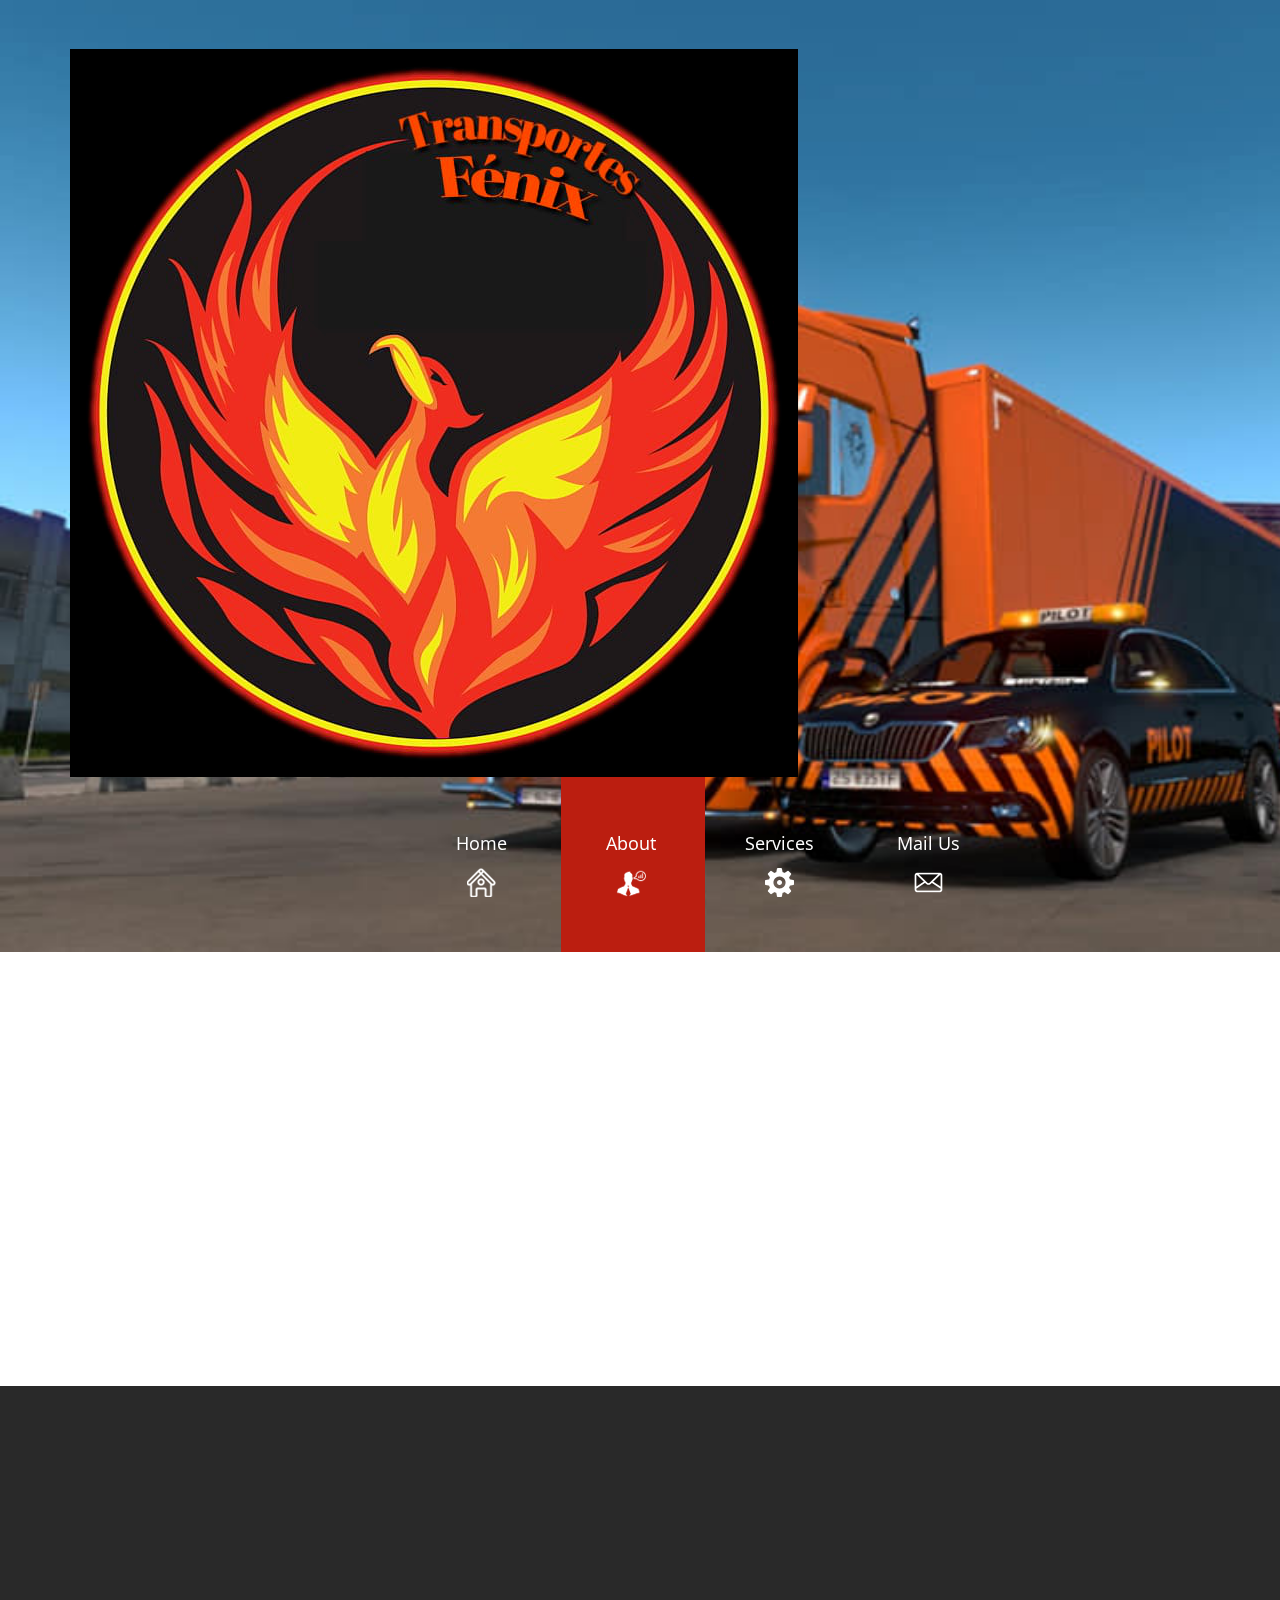
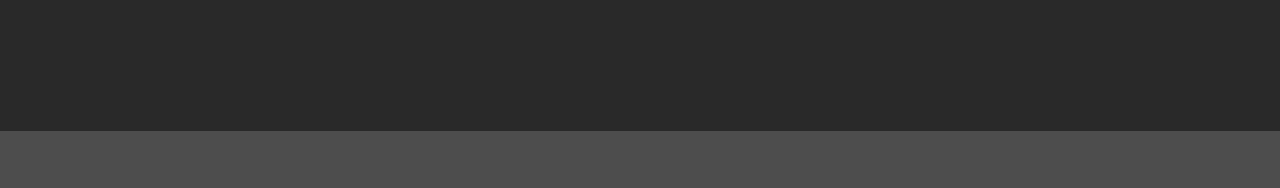
==== about.html @ 66823630 "Add files via upload" ====
<!--A Design by W3layouts
Author: W3layout
Author URL: http://w3layouts.com
License: Creative Commons Attribution 3.0 Unported
License URL: http://creativecommons.org/licenses/by/3.0/
-->
<!DOCTYPE html>
<html>
<head>
<title>Truck a Transport Category Flat Bootstarp responsive Website Template| About :: w3layouts</title>
<meta name="viewport" content="width=device-width, initial-scale=1">
<meta http-equiv="Content-Type" content="text/html; charset=utf-8" />
<meta name="keywords" content="Truck Responsive web template, Bootstrap Web Templates, Flat Web Templates, Andriod Compatible web template,Smartphone Compatible web template, free webdesigns for Nokia, Samsung, LG, SonyErricsson, Motorola web design" />
<script type="application/x-javascript"> addEventListener("load", function() { setTimeout(hideURLbar, 0); }, false); function hideURLbar(){ window.scrollTo(0,1); } </script>
<!-- bootstarp-css -->
<link href="css/bootstrap.css" rel="stylesheet" type="text/css" media="all" />
<!--// bootstarp-css -->
<!-- css -->
<link rel="stylesheet" href="css/style.css" type="text/css" media="all" />
<!--// css -->
<script src="js/jquery-1.11.1.min.js"></script>
<!--fonts-->
<link href='http://fonts.googleapis.com/css?family=Open+Sans:300italic,400italic,600italic,700italic,800italic,400,300,800,700,600' rel='stylesheet' type='text/css'>
<!--/fonts-->
<link href="css/animate.css" rel="stylesheet" type="text/css" media="all">
<script src="js/wow.min.js"></script>
<script>
	 new WOW().init();
</script>
<!--start-smoth-scrolling-->
		<script type="text/javascript" src="js/move-top.js"></script>
		<script type="text/javascript" src="js/easing.js"></script>
		<script type="text/javascript">
			jQuery(document).ready(function($) {
				$(".scroll").click(function(event){		
					event.preventDefault();
					$('html,body').animate({scrollTop:$(this.hash).offset().top},900);
				});
			});
		</script>
<!--start-smoth-scrolling-->

</head>
<body>
	<!-- banner -->
	<div id="home" class="banner a-banner">
		<!-- container -->
		<div class="container">
			<div class="header">
				<div class="head-logo">
					<a href="index.html"><img src="images/logo.png" alt="" /></a>
				</div>
				<div class="top-nav">
					<span class="menu"><img src="images/menu.png" alt=""></span>
					<ul class="nav1">
						<li class="hvr-sweep-to-bottom"><a href="index.html">Home<i><img src="images/nav-but1.png" alt=""/></i></a></li>
						<li class="hvr-sweep-to-bottom active"><a href="about.html">About<i><img src="images/nav-but2.png" alt=""/></i></a></li>
						<li class="hvr-sweep-to-bottom"><a href="services.html">Services<i><img src="images/nav-but3.png" alt=""/></i></a></li>
						<li class="hvr-sweep-to-bottom"><a href="mail.html">Mail Us<i><img src="images/nav-but5.png" alt=""/></i></a></li>
						<div class="clearfix"> </div>
					</ul>
					<!-- script-for-menu -->
							 <script>
							   $( "span.menu" ).click(function() {
								 $( "ul.nav1" ).slideToggle( 300, function() {
								 // Animation complete.
								  });
								 });
							</script>
						<!-- /script-for-menu -->
				</div>
				<div class="clearfix"> </div>
			</div>
		</div>
		<!-- //container -->
	</div>
	<!-- //banner -->
	<!-- about -->
	<div class="about-top">
		<!-- container -->
		<div class="container">
			<div class="about-info wow fadeInLeft animated" data-wow-delay="0.4s" style="visibility: visible; -webkit-animation-delay: 0.4s;">
				<h3>Te contamos un poco de nosotros</h3>
			</div>
			<div class="banner-bottom-grids a-banner-bottom-grids">
				<div class="col-md-5 banner-bottom-right wow fadeInRight animated animated" data-wow-delay="0.5s" style="visibility: visible; -webkit-animation-delay: 0.5s;">
					<img src="images/img1.jpg" alt="">
				</div>
				<div class="col-md-7 a-banner-bottom-text">
					<div class="jumbotron banner-bottom-left wow fadeInLeft animated animated" data-wow-delay="0.5s" style="visibility: visible; -webkit-animation-delay: 0.5s;">
					  <h3>Pequeña reseña de nuestra historia</h3>
						<p>Esta empresa se formo un poco en el contexto por ser una empresa libre, que su finalidad seria poder juntar a participantes
						   que participacen en rutas de tiempos libres , con el tiempo empezo a tomar forma como empresa y se formo una pequeña comunidad
							que participamos en ella , en nuestra comunidad no solos hacemos simulacion si no conversamos y compartimos nuestras historias 
							y tomamos gratos momentos dentro de nuestro canales de comunicaion para compartir todos juntos.
						</p>
					</div>
				</div>
				<div class="clearfix"> </div>
			</div>
		</div>
		<!-- //container -->
	</div>
	<!-- footer -->
	<div class="footer">
		<!-- container -->
		<div class="container">
			<div class="col-md-6 footer-left  wow fadeInLeft animated" data-wow-delay="0.4s" style="visibility: visible; -webkit-animation-delay: 0.4s;">
				<ul>
					<li><a href="index.html">Home</a></li>
					<li><a href="about.html">About</a></li>
					<li><a href="services.html">Services</a></li>
					<li><a href="mail.html">Mail Us</a></li>
				</ul>
				<form>
					<input type="text" placeholder="Email" required="">
					<input type="submit" value="Subscribe">
				</form>
			</div>
			<div class="col-md-3 footer-middle wow bounceIn animated" data-wow-delay="0.4s" style="visibility: visible; -webkit-animation-delay: 0.4s;">
				<h3>Address</h3>
				<div class="address">
					<p>756 gt globel Place,
						<span>CD-Road,M 07 435.</span>
					</p>
				</div>
				<div class="phone">
					<p>+1(100)2345-6789</p>
				</div>
			</div>
			<div class="col-md-3 footer-right  wow fadeInRight animated" data-wow-delay="0.4s" style="visibility: visible; -webkit-animation-delay: 0.4s;">
				<a href="#"><img src="images/logo.png" alt="" /></a>
				<p>Proin eget ipsum ultrices, aliquet velit eget, tempus tortor. Phasellus non velit sit amet diam faucibus molestie tincidunt efficitur nisi.</p>
			</div>
			<div class="clearfix"> </div>	
		</div>
		<!-- //container -->
	</div>
	<!-- //footer -->
	<div class="copyright">
		<!-- container -->
		<div class="container">
			<div class="copyright-left wow fadeInLeft animated" data-wow-delay="0.4s" style="visibility: visible; -webkit-animation-delay: 0.4s;">
				<p>© 2020 Diseñada por Julio Cesar.</p>
			</div>
			<div class="copyright-right wow fadeInRight animated" data-wow-delay="0.4s" style="visibility: visible; -webkit-animation-delay: 0.4s;">
				<ul>
					<li><a href="#" class="twitter"> </a></li>
					<li><a href="#" class="twitter facebook"> </a></li>
					<li><a href="#" class="twitter chrome"> </a></li>
					<li><a href="#" class="twitter pinterest"> </a></li>
					<li><a href="#" class="twitter linkedin"> </a></li>
					<li><a href="#" class="twitter dribbble"> </a></li>
				</ul>
			</div>
			<div class="clearfix"> </div>
			<script type="text/javascript">
									$(document).ready(function() {
										/*
										var defaults = {
								  			containerID: 'toTop', // fading element id
											containerHoverID: 'toTopHover', // fading element hover id
											scrollSpeed: 1200,
											easingType: 'linear' 
								 		};
										*/
										
										$().UItoTop({ easingType: 'easeOutQuart' });
										
									});
								</script>
		<a href="#home" id="toTop" class="scroll" style="display: block;"> <span id="toTopHover" style="opacity: 1;"> </span></a>

		</div>
		<!-- //container -->
	</div>
</body>
</html>
---- css/style.css ----
/*--A Design by W3layouts 
Author: W3layout
Author URL: http://w3layouts.com
License: Creative Commons Attribution 3.0 Unported
License URL: http://creativecommons.org/licenses/by/3.0/
--*/
body{
	background:#fff;
	font-family: 'Open Sans', sans-serif;
}
body a {
  transition: 0.5s all;
  -webkit-transition: 0.5s all;
  -o-transition: 0.5s all;
  -moz-transition: 0.5s all;
  -ms-transition: 0.5s all;
}
.banner{
  background: url(../images/banner2.jpg) no-repeat 0px 0px #eeece9;
  min-height: 855px;
  background-size: cover;
  position: relative;
}
.head-logo{
  float: left;
}
.head-logo a {
  display: block;
  margin-top: 3.5em;
}
.top-nav{
  float: right;
  width: 70%;
}
.top-nav ul{
	padding:0;
	margin:0;
}
.top-nav ul  li{
  display: inline-block;
  width: 18%;
  margin-right: .4em;
  float: left;
}
.top-nav ul  li.active{
	  background: #bb1e10;
}
.top-nav ul li a{
color: #FFF;
  font-size: 18px;
  margin-right: .4em;
  float: left;
  padding: 3em 0em 3em 1.4em;
  text-align: center;
  width: 79%;
}
.top-nav ul li a i{
  display: block;
  margin-top: 1em;
  color: #FFF;
  font-size: 11px;
  font-style: italic;
}
.top-nav ul li a:hover{
	text-decoration:none;
}
/* Sweep To Bottom */
.hvr-sweep-to-bottom {
  display: inline-block;                                           
  vertical-align: middle;
  -webkit-transform: translateZ(0);
    -o-transform: translateZ(0);
  -moz-transform: translateZ(0);
  -ms-transform: translateZ(0);
  transform: translateZ(0);
  box-shadow: 0 0 1px rgba(0, 0, 0, 0);
  -webkit-backface-visibility: hidden;
    -o-backface-visibility: hidden;
  -moz-backface-visibility: hidden;
  -ms-backface-visibility: hidden;
  backface-visibility: hidden;
  -moz-osx-font-smoothing: grayscale;
    -ms-osx-font-smoothing: grayscale;
        -o-osx-font-smoothing: grayscale;
  position: relative;
  -webkit-transition-property: color;
    -o-transition-property: color;
  -moz-transition-property: color;
  -ms-transition-property: color;
  transition-property: color;
  -webkit-transition-duration: 0.3s;
    -o-transition-duration: 0.3s;
  -moz-transition-duration: 0.3s;
  -ms-transition-duration: 0.3s;
  transition-duration: 0.3s;
}
.hvr-sweep-to-bottom:before {
  content: "";
  position: absolute;
  z-index: -1;
  top: 0;
  left: 0;
  right: 0;
  bottom: 0;
  background: #bb1e10;
  -webkit-transform: scaleY(0);
    -o-transform: scaleY(0);
  -moz-transform: scaleY(0);
  -ms-transform: scaleY(0);
  transform: scaleY(0);
  -webkit-transform-origin: 50% 0;
    -o-transform-origin: 50% 0;
  -moz-transform-origin: 50% 0;
  -ms-transform-origin: 50% 0;
  transform-origin: 50% 0;
  -webkit-transition-property: transform;
    -o-transition-property: transform;
  -moz-transition-property: transform;
  -ms-transition-property: transform;
  transition-property: transform;
  -webkit-transition-duration: 0.3s;
      -o-transition-duration: 0.3s;
  -moz-transition-duration: 0.3s;
  -ms-transition-duration: 0.3s;
  transition-duration: 0.3s;
  -webkit-transition-timing-function: ease-out;
        -o-transition-timing-function: ease-out;
  -moz-transition-timing-function: ease-out;
  -ms-transition-timing-function: ease-out;
  transition-timing-function: ease-out;
}
.hvr-sweep-to-bottom:hover, .hvr-sweep-to-bottom:focus, .hvr-sweep-to-bottom:active {
  color: white;
}
.hvr-sweep-to-bottom:hover:before, .hvr-sweep-to-bottom:focus:before, .hvr-sweep-to-bottom:active:before {
  -webkit-transform: scaleY(1);
  transform: scaleY(1);
}

/*---*/
.banner-info {
  text-align: center;
   text-align: center;
  margin: 14em 0 14em 0;
}
.banner-info h2{
  color: #FFF;
  margin: 0;
  font-size: 55px;
  font-weight: 300;
  padding-bottom: 1em;
}
.banner-info h2 span{
  font-weight: 700;
  padding-bottom: 0.4em;
  border-bottom: solid 3px #BE4343;
}
.banner-info h2 span.right-border{
  font-weight: 500;
  color: #C2C2C2;
}
.banner-info p{
	color: #FFF;
	font-size: 16px;
	margin: 1em 0 0 0;
	line-height: 1.8em;
}
/*-- banner-bottom --*/
.banner-bottom{
	
}
.banner-bottom-grids{
	margin: 5em 0;
}
.banner-bottom-left{
  padding: 0;
  padding-left: 0 !important;
  padding-right: 0 !important;
  margin: 0;
}
.banner-bottom-left h3{
  color: #000;
  font-size: 37px;
  margin: 0;
  line-height: 1.2em;
  font-weight: 300;
}
.banner-bottom-left h5{
  color: #969696;
  font-size: 14px;
  margin: 1em 0;
  line-height: 1.8em;
}
.banner-bottom-left h5 span{
	display:block;
}
.banner-bottom-left p{
color: #333333;
  font-size: 14px;
  margin: 0;
  line-height: 1.8em;
  font-weight: 600;
}
.banner-bottom-right img{
	width:100%;
}
.see-button{
  margin-top: 1em;
}
.see-button a{
  font-size: 14px;
  text-transform: uppercase;
  text-decoration: none;
  padding: 1em 4em;
  outline: none;
  background: #393939;
  border: none !important;
  border-radius:0;
  }
.jumbotron.banner-bottom-left {
  background: none;
}
/*------------------ Slider Part starts Here----------*/
#slider2,
#slider3 {
  box-shadow: none;
  -moz-box-shadow: none;
  -webkit-box-shadow: none;
  margin: 0 auto;
}
.rslides_tabs {
  list-style: none;
  padding: 0;
  background: rgba(0,0,0,.25);
  box-shadow: 0 0 1px rgba(255,255,255,.3), inset 0 0 5px rgba(0,0,0,1.0);
  -moz-box-shadow: 0 0 1px rgba(255,255,255,.3), inset 0 0 5px rgba(0,0,0,1.0);
  -webkit-box-shadow: 0 0 1px rgba(255,255,255,.3), inset 0 0 5px rgba(0,0,0,1.0);
  font-size: 18px;
  list-style: none;
  margin: 0 auto 50px;
  max-width: 540px;
  padding: 10px 0;
  text-align: center;
  width: 100%;
}
.rslides_tabs li {
  display: inline;
  float: none;
  margin-right: 1px;
}
.rslides_tabs a {
  width: auto;
  line-height: 20px;
  padding: 9px 20px;
  height: auto;
  background: transparent;
  display: inline;
}
.rslides_tabs li:first-child {
  margin-left: 0;
}
.rslides_tabs .rslides_here a {
  background: rgba(255,255,255,.1);
  color: #fff;
  font-weight: bold;
}
.events {
  list-style: none;
}
.callbacks_container {
  position: relative;
  float: left;
  width: 100%;
}
.callbacks {
  position: relative;
  list-style: none;
  overflow: hidden;
  width: 100%;
  padding: 0;
  margin: 0;
}
.callbacks li {
  position: absolute;
  width: 100%;
  left: 0;
  top: 0;
}
.callbacks img {
  position: relative;
  z-index: 1;
  height: auto;
  border: 0;
}
.callbacks .caption {
	display: block;
	position: absolute;
	z-index: 2;
	font-size: 20px;
	text-shadow: none;
	color: #fff;
	left: 0;
	right: 0;
	padding: 10px 20px;
	margin: 0;
	max-width: none;
	top: 10%;
	text-align: center;
}
.callbacks_nav {
  	position: absolute;
	-webkit-tap-highlight-color: rgba(0,0,0,0);
	top: 52%;
	left: 0;
	opacity: 0.7;
	z-index: 3;
	text-indent: -9999px;
	overflow: hidden;
	text-decoration: none;
	height: 61px;
	width: 55px;
	background: transparent url("../images/themes.png") no-repeat left top;
	margin-top: -65px;
}
.callbacks_nav:active {
  opacity: 1.0;
}
.callbacks_nav.next {
  left: auto;
  background-position: right top;
  right: 0;
}
#slider3-pager a {
  display: inline-block;
}
#slider3-pager span{
  float: left;
}
#slider3-pager span{
	width:100px;
	height:15px;
	background:#fff;
	display:inline-block;
	border-radius:30em;
	opacity:0.6;
}
#slider3-pager .rslides_here a {
  background: #FFF;
  border-radius:30em;
  opacity:1;
}
#slider3-pager a {
  padding: 0;
}
#slider3-pager li{
	display:inline-block;
}
.rslides {
  position: relative;
  list-style: none;
  overflow: hidden;
  width: 100%;
  padding: 0;
  margin: 0;
}
.rslides li {
  -webkit-backface-visibility: hidden;
  position: absolute;
  display: none;
  width: 100%;
  left: 0;
  top: 0;
}
.rslides li{
  position: relative;
  display: block;
  float: left;
}
.rslides img {
  height: auto;
  border: 0;
  width:100%;
}
.callbacks_tabs{
  list-style: none;
  position: absolute;
  top: 78%;
  z-index: 999;
  left: 45%;
  padding: 0;
  margin: 0;
}
.slider-top{
	text-align: center;
	padding:10em 0;
}
.slider-top h1{
	font-weight:700;
	font-size:48px;
	color:#010101;
}
.slider-top p{
	font-weight:400;
	font-size:20px;
	padding:1em 7em;
	color:#010101;
}
.slider-top ul.social-slide{
	display:inline-flex;
	margin: 0px;
	padding: 0px;
}
ul.social-slide li i{
	width:70px;
	height:74px;
	background:url(../images/img-resources.png)no-repeat;
	display: inline-block;
	margin:0px 15px;
}
ul.social-slide li i.win{
	background-position:-6px 0px;
}
ul.social-slide li i.android{
	background-position:-110px 0px;
}
ul.social-slide li i.mac{
	background-position:-215px 0px;
}
.callbacks_tabs li{
	display: inline-block;
	margin: 0 .5em;
}
@media screen and (max-width: 600px) {
  .callbacks_nav {
    top: 47%;
    }
}
/*----*/
.callbacks_tabs a{
 visibility: hidden;
}
.callbacks_tabs a:after {
  content: "\f111";
  font-size:0;
  font-family: FontAwesome;
  visibility: visible;
  display: block;
  height:15px;
  width:15px;
  display:inline-block;
  border:2px solid #FFF;
}
.callbacks_here a:after{
	border: 2px solid #FFFFFF;
	background: #bb1e10;
}
/* Shutter Out Horizontal */
.hvr-shutter-out-horizontal {
  display: inline-block;
  vertical-align: middle;
  -webkit-transform: translateZ(0);
  transform: translateZ(0);
  box-shadow: 0 0 1px rgba(0, 0, 0, 0);
  -webkit-backface-visibility: hidden;
  backface-visibility: hidden;
  -moz-osx-font-smoothing: grayscale;
  position: relative;
  background: #e1e1e1;
  -webkit-transition-property: color;
  transition-property: color;
  -webkit-transition-duration: 0.3s;
  transition-duration: 0.3s;
}
.hvr-shutter-out-horizontal:before {
  content: "";
  position: absolute;
  z-index: -1;
  top: 0;
  bottom: 0;
  left: 0;
  right: 0;
  background: #bb1e10;
  border-radius:5px;
  -webkit-border-radius:5px;
  -o-border-radius:5px;
  -ms-border-radius:5px;
  -moz-border-radius:5px;
  -webkit-transform: scaleX(0);
  transform: scaleX(0);
  -webkit-transform-origin: 50%;
  transform-origin: 50%;
  -webkit-transition-property: transform;
  transition-property: transform;
  -webkit-transition-duration: 0.3s;
  transition-duration: 0.3s;
  -webkit-transition-timing-function: ease-out;
  transition-timing-function: ease-out;
}
.hvr-shutter-out-horizontal:hover, .hvr-shutter-out-horizontal:focus, .hvr-shutter-out-horizontal:active {
  color: white;
}
.hvr-shutter-out-horizontal:hover:before, .hvr-shutter-out-horizontal:focus:before, .hvr-shutter-out-horizontal:active:before {
  -webkit-transform: scaleX(1);
  transform: scaleX(1);
}
a.btn.btn-primary.btn-lg.see-button.hvr-shutter-out-horizontal {
    background: #3F3C35;
}
/*-- specialty --*/
.specialty{
  padding: 3em 0;
  background: #FAFAFA;
}
.specialty-info h3{
	color: #bb1e10;
  font-size: 40px;
  font-weight: 300;
  margin: 0;
}
.specialty-info h5 {
  color: #969696;
  font-size: 14px;
  margin: 1em 0;
  line-height: 1.8em;
}
.specialty-info h5 span{
	display:block;
}
.specialty-info p {
  color: #333333;
  font-size: 14px;
  margin: 3em 0 0 0;
  line-height: 1.8em;
  font-weight: 600;
}
.specialty-info p  span{
  display: block;
  margin-top: 2em;
}
.service-box {
background: none;
  border: none;
  box-shadow: none;
  border-radius: 0;
  overflow: visible;
  text-align: center;
}
.service-box .icon {
  width: 100px;
  height: 100px;
  border-radius: 50%;
  background: #dfdfdf;
  margin: 0 auto;
  text-align: center;
  position: relative;	
}
.service-box .icon img {
  position: relative;
  z-index: 100;
  transition: all 0.3s ease 0s;
}
.service-box .icon:before {
  content: '';
  width: 100%;
  height: 100%;
  border-radius: 50%;
  background: #bb1e10;
  position: absolute;
  top: 0;
  left: 0;
  z-index: 10;
  -webkit-transform: scale(0);
  -moz-transform: scale(0);
  -ms-transform: scale(0);
  -o-transform: scale(0);
  transform: scale(0);
  transition: all 0.3s ease 0s;
}
.service-box:hover .icon img {
  -webkit-transform: scale(0.9);
  -moz-transform: scale(0.9);
  -ms-transform: scale(0.9);
  -o-transform: scale(0.9);
  transform: scale(0.9);
}
.service-box:hover .icon:before {
  -webkit-transform: scale(1);
  -moz-transform: scale(1);
  -ms-transform: scale(1);
  -o-transform: scale(1);
  transform: scale(1);
}
.service-box h5{
  color: #000;
  font-size: 17px;
  font-weight: 600;
  margin: .4em 0;
}
.service-box p{
color: #333333;
  font-size: 14px;
  margin: 0;
  line-height: 1.8em;
  font-weight: 400;
}
.specialty-grids-top:nth-child(2) {
  margin-top: 4em;
}
.specialty-button{
	margin-top:3em;
}
/*-- testimonial --*/
.testimonials {
  background: url(../images/i5.jpg) no-repeat 0px 0px;
  background-size: cover;
  min-height: 331px;
  padding: 3em 0;
  position: relative;
  text-align: center;
}
.testmonials div.head-section {
  margin-top: 1em;
}
.testimonial-nfo h3 {
  color: #FFF;
  font-size: 40px;
  font-weight: 300;
  margin: 0;
}
.testimonial-nfo h5 {
  color: #FFFFFF;
  font-size: 14px;
  margin: 1em 0;
  line-height: 1.8em;
  font-weight: 300;
}
.testimonial-nfo h5 span{
	display:block;
}
.testimonial-grid p {
  font-size: 1.3em;
  font-style: italic;
  color: #FFF;
  text-align: center;
  width: 70%;
  margin: 2em auto;
  font-weight: 600;
}
.testimonial-grid p span {
  font-size: 1.2em;
  vertical-align: middle;
}
/*-- news --*/
.news {
  padding: 4em 0;
}
.news-text h3 {
  color: #bb1e10;
  font-size: 40px;
  font-weight: 300;
  margin: 0;
}
.news-text h5 {
  color: #969696;
  font-size: 14px;
  margin: 1em 0;
  line-height: 1.8em;
}
.news-text h5 span{
	display:block;
}
.news-grids {
  margin-top: 3em;
}
.news-grid img{
  width: 100%;
  margin: 1em 0;
}
.news-grid a h4{
  color: #000;
  font-size: 16px;
  font-weight: 600;
  margin: 0 0 .3em 0;
}
.news-grid a:hover{
	text-decoration:none;
}
.news-grid span {
  color: #bb1e10;
  font-size: 14px;
  line-height: 1.7em;
}
.news-info p {
  color: #333333;
  font-size: 14px;
  margin: 0;
  line-height: 1.8em;
  font-weight: 400;
}
/*-- footer --*/
.footer{
	padding:3em 0;
	background:#292929;
}
.footer-left ul{
	padding:0;
	margin:0;
}
.footer-left ul li{
	display:inline-block;
	margin:0 1em;
}
.footer-left ul li:nth-child(1){
	margin-left:0;
}
.footer-left ul li a{
	color:#FFF;
	font-size:14px;
}
.footer-left ul li a:hover{
	color: #1884CA;
	text-decoration:none;
}
.footer-left form{
  margin-top: 3em;
}
.footer-left input[type="text"] {
  width: 100%;
  color: #898888;
  background: none;
  outline: none;
  font-size: 16px;
  padding: .5em;
  margin-bottom: 2em;
  -webkit-appearance: none;
  border-bottom: solid 1px #595959;
  border-top: none;
  border-right: none;
  border-left: none;
}
.footer-left input[type="submit"] {
  border: none;
  outline: none;
  color: #FFF;
  padding: .5em 1.5em;
  font-size: 16px;
  margin: 0.5em 0 0 0;
  -webkit-appearance: none;
  background: #bb1e10;
}
.footer-left input[type="submit"]:hover{
	background:#4D4D4D;
	transition: 0.5s all;
	-webkit-transition: 0.5s all;
	-o-transition: 0.5s all;
	-moz-transition: 0.5s all;
	-ms-transition: 0.5s all;
}
.footer-middle h3{
  color: #FFFFFF;
  font-size: 30px;
  font-weight: 600;
  margin: 0;
}
.footer-right p{
  color: #FFF;
  font-size: 14px;
  margin: .5em 0 0 0;
  line-height: 1.8em;
  font-weight: 400;
}
.footer-right a img {
  width: 60%;
}
.address p {
  color: #FFFFFF;
  font-size: 14px;
  line-height: 1.8em;
  padding-left: 3em;
  margin: 2em 0 0 0;
  background: url(../images/location.png) no-repeat 0px 5px;
}
.address p span {
  display: block;
}
.phone{
	margin-top:2em;
}
.phone p{
	color: #FFFFFF;
	font-size: 14px;
	line-height: 1.8em;
	padding-left: 3em;
	margin: 2em 0 0 0;
	background: url(../images/phone.png) no-repeat 0px 0px;
}
.copyright{
  background: #4D4D4D;
  padding: 1em 0;
}
.copyright-left p{
  color: #FFF;
  font-size: 14px;
  margin: .4em 0 0 0;
}
.copyright-left p a{
	color:#FFF;
}
.copyright-left{
	float:left;
}
.copyright-right{
	float:right;
}
.copyright-right ul{
	padding:0;
	margin:0;
}
.copyright-right ul li{
	display:inline-block;
	margin:0 .5em;
}
.copyright-right ul li a.twitter{
  background: url(../images/icons.png) no-repeat 0px 0px;
  height: 24px;
  display: block;
  width: 24px;
}
.copyright-right ul li a.facebook{
  background: url(../images/icons.png) no-repeat -33px 0px;
}
.copyright-right ul li a.chrome{
  background: url(../images/icons.png) no-repeat -66px 0px;
}
.copyright-right ul li a.pinterest{
  background: url(../images/icons.png) no-repeat -99px 0px;
}
.copyright-right ul li a.linkedin{
  background: url(../images/icons.png) no-repeat -132px 0px;
}
.copyright-right ul li a.dribbble{
  background: url(../images/icons.png) no-repeat -164px 0px;
}
.copyright-right ul li a.twitter:hover {
  opacity: 0.5;
}
/*-- about --*/
.a-banner{
	min-height: 265px;
}
.about-top{
  padding: 4em 0;
}
.about-info h3{
	  color: #bb1e10;
	font-size: 40px;
	font-weight: 300;
	margin: 0;
}
.about-info h5 {
  color: #969696;
  font-size: 14px;
  margin: 1em 0;
  line-height: 1.8em;
}
.about-info h5 span {
  display: block;
}
.a-banner-bottom-grids{
  margin: 2em 0 0 0;
}
/*-- about-bottom --*/
.about-bottom{
  background: url(../images/a2.jpg) no-repeat 0px 0px;
  background-size: cover;
  padding:4em 0;
}
.about-bottom h3{
	color: #FFF;
	font-size: 40px;
	font-weight: 300;
	margin: 0;
}
.about-bottom-grids {
  margin-top: 4em;
}
.about-bottom-left {
  padding-left: 0;
}
.about-bottom-left h4{
	color: #FFF;
	font-size: 26px;
	font-weight: 700;
	margin: 0;
}
.about-bottom-left p{
  color: #FFFFFF;
  font-size: 14px;
  margin: 2em 0 0 0;
  line-height: 1.8em;
  font-weight: 400;
}
.about-bottom-left p span{
	display:block;
	margin:2em 0;
}
.about-bottom-right{
	padding-right:0;
}
/*-- team --*/
.team{
  padding: 4em 0;
}
.team-grids {
  margin-top: 3em;
}
.team-info	 h3 {
   color: #bb1e10;
  font-size: 40px;
  font-weight: 300;
  margin: 0;
}
.team-grid img{
	width:100%;
}
.team-grid h6 {
  font-size: 1.1em;
  color: #000000;
  margin: 1em 0 1em 0;
  font-weight: 700;
}
.team-grid p {
  color: #333333;
  font-size: 14px;
  margin: 0;
  line-height: 1.8em;
  font-weight: 400;
}
/*-- products --*/
.products-top{
	padding:4em 0;
}
.products-top-grids {
  margin-top: 3em;
}
.products-top h3 {
   color: #bb1e10;
  font-size: 40px;
  font-weight: 300;
  margin: 0;
}
.products-top h5 {
  color: #969696;
  font-size: 14px;
  margin: 1em 0;
  line-height: 1.8em;
}
.products-top h5 span {
  display: block;
}
.products-number{
float: left;
  width: 10%;
  margin-right: 2em;
}
.products-number p{
   color: #bb1e10;
  font-size: 40px;
  font-weight: 600;
  margin: 0;
  line-height: .8em;
}
.products-text{
	float:left;
	width:80%;
}
.products-text h4{
  color: #000;
  font-weight: 600;
  margin: 0 0 1em 0;
  font-size: 26px;
}
.products-text p {
  color: #333333;
  font-size: 14px;
  margin: 0;
  line-height: 1.8em;
  font-weight: 400;
}
/*-- products-bottom --*/
.products-bottom{
  padding: 4em 0;
  background: #FAFAFA;
}
.products-bottom h3{
	  color: #bb1e10;
	font-size: 40px;
	font-weight: 300;
	margin: 0;
}
.gallery-grid{
	float:left;
	width:25%;
}
.gallery-grid1{
	float:left;
	width:12.5% !important;
}
.gallery-grids img{
	width:100%;
}
.products-bottom-grids {
  margin-top: 3em;
}
/*--blog--*/
.blog{
		padding: 3em 0;
}
.blog h2{
  color: #bb1e10;
  font-size: 40px;
  font-weight: 300;
    margin-top: 20px;
}
.blog-left{
	float: left;
	border-right: 1px solid #B6B3B3;
	padding-right: 1.5em;
}
.blog-to {
  padding: 2em 0;
}
.blog-top {
  padding: 1em 0 0;
}
.top-blog {
	float: left;
	margin: 0.5em 0em 0em 2em;
	width: 90%;
}
.blog-left b{
	font-size:3.5em;
	color:#bb1e10;
	display:block;
	height:55px;
}
.blog-left span{
	font-size:1.7em;
	color:#bb1e10;
}
ul.men-grid li{
	display:inline-block;
}
.top-blog p{
  font-size: .95em;
  color: #A09F9F;
  line-height: 1.8em;
}
.top-blog p a{
	text-decoration:none;
	color:#bb1e10;
}
.top-blog  a.fast{
  text-decoration: none;
  font-size: 1.3em;
  color: #626262;
	  
}
.top-blog a.fast:hover,.top-blog p a:hover,ul.popular li a:hover,a.more-dummy:hover{
	color: #bb1e10;
}
.pagination > .active > a,.pagination > .active > a:hover{
	background:#bb1e10;
	border-color:#bb1e10;
}
.pagination {
  margin: 0;
}
.pagination > li > a:hover{
  color: #FFFFFF;
  border-color: #bb1e10;
  background: #bb1e10;
}
a.more {
  color: #fff;
  background: #bb1e10;
  padding: 0.5em 1em;
  display: inline-block;
  text-decoration: none;
}
a.more:hover {
  background: #2d2d2d;
}
p.sed {
  margin: 0.5em 0 1em;
}
nav {
  text-align: center;
}
/*--//blog--*/
/*--single--*/
.single-middle h3{
font-size: 2.5em; 
  color: #2d2d2d;
  text-align:center;
    margin: 0 0 1em;
}
.single-bottom {
  padding: 0em 0 4em;
}
.single-bottom input[type="text"], .single-bottom textarea {
  width: 100%;
  padding: 1em;
  background: none;
  outline: none;
  border: 1px solid #A09F9F;
  font-size: 1em;
  color:#A09F9F;
  -webkit-appearance: none;
}
.single-bottom  input[type="submit"]{
	width: 10%;
	font-size: 1.3em;
	background: #bb1e10;
	padding: 0.4em 0.8em;
	text-align: center;
	color: #fff;
	border: none;
	outline:none;
	-webkit-appearance: none;
	  margin: 0 0.8em;
}
.single-bottom  input[type="submit"]:hover{
	background:#2d2d2d;
}
 .single-bottom textarea {
	resize:none;
	min-height:180px;
	 margin: 1em 1em;
	width: 97.6%;
 }
.media-body h4{
	  font-size: 1.3em; 
}
.media-body h4 a{
  color: #2d2d2d;
  text-decoration:none;
}
.media-body p {
  margin: 0.7em 0 0em;
  font-size: .95em;
  color: #A09F9F;
  line-height: 1.6em;
}
.media {
  margin: 0em 0 3em;
}
.single-bottom h3 {
  font-size: 2.5em; 
  color: #2d2d2d;
  text-align: center;
  margin: 0.5em 0 1em;
}
.md-in{
	padding:0;
}
.in-media{
	padding:0 0 0 5em;
}
 ul.grid-part li{
	list-style:none;
}
 ul.grid-part li a{
	color:#A09F9F;
	text-decoration:none;
	padding:0.2em 0;
	display:block;
	font-size: 1.1em;
}
ul.grid-part li a i{
	background: #1985CB;
	width:5px;
	height: 5px;
	display: inline-block;
  vertical-align: middle;
  margin-right: 10px;
}
 ul.grid-part li a:hover{
	color:#1985CB;
	padding-left:0.2em;
}
ul.grid-part {
  margin: 0.5em 0 2em;
}
.single {
  padding: 2em 15px 0;
}
/*--//single--*/
/*-- mail --*/
.mail{
	padding:4em 0;
}
.map iframe {
  width: 100%;
  min-height: 400px;
  border: none;
}
.mail-grids {
  margin-top: 2em;
}
.mail-grid-left h3{
   color: #bb1e10;
  font-size: 40px;
  font-weight: 300;
  margin: 0;
}
.mail-grid-left h5 {
  color: #969696;
  font-size: 14px;
  margin: 1em 0;
  line-height: 1.8em;
}
.mail-grid-left h5 span {
  display: block;
}
.mail-grid-left h4{
	color:#000;
	font-size:18px;
	font-weight:600;
	margin:0;
}
.mail-grid-left p{
  color: #000000;
  font-size: 14px;
  margin: 1em 0;
  line-height: 1.8em;
}
.mail-grid-left p a{
	color: #000000;
}
.mail-grid-left p span{
	display:block;
}
.contact-form form {
  text-align: right;
}
.contact-form input[type="text"] {
  width: 100%;
  color: #898888;
  background: none;
  outline: none;
  font-size: 16px;
  padding: .5em;
  margin-bottom: 1em;
  border: solid 1px #D5D4D4;
  -webkit-appearance: none;
}
.contact-form textarea {
  resize: none;
  width: 100%;
  color: #898888;
  font-size: 16px;
  outline: none;
  padding: .5em;
  border: solid 1px #D5D4D4;
  min-height: 150px;
  -webkit-appearance: none;
}
.contact-form input[type="submit"] {
  border: none;
  outline: none;
  color: #FFF;
  padding: .5em 1.5em;
  font-family: 'Open Sans', sans-serif;
  font-size: 16px;
  font-weight: 600;
  margin: 0.5em 0 0 0;
  -webkit-appearance: none;
  background: #bb1e10;
}
.contact-form input[type="submit"]:hover{
	background:#4D4D4D;
	  transition: 0.5s all;
  -webkit-transition: 0.5s all;
  -o-transition: 0.5s all;
  -moz-transition: 0.5s all;
  -ms-transition: 0.5s all;
}
span.menu {
  display: none;
}
/*--top-top--*/
#toTop {
  display: none;
  text-decoration: none;
  position: fixed;
  bottom: 10px;
  right: 25px;
  overflow: hidden;
  width: 47px;
  height: 47px;
  border: none;
  text-indent: 100%;
  background: url(../images/top-arrow.png) no-repeat;
}
/*--/top-top--*/
/*-- responsive-design starts-here --*/
@media screen and (max-width: 1024px) {
	.top-blog {
	  width: 87%;
	}
	.blog h2 {
	  margin-top: 0;
	}
	.callbacks_tabs {
	  top: 87%;
	}
	.banner {
	      min-height: 144px !important;
	}
	.banner-info {
	  margin: 8em 0 0 0;
	}
	.banner-bottom-grids {
	  margin: 3em 0;
	}
	.banner-info p {
	  margin: 0em 0 7em 0;
	}
	.banner-bottom-left h5 {
	  font-size: 14px;
	  margin: 4px 0;
	}
	.banner-bottom-left h3 {
	  font-size: 28px;
	}
	.banner-bottom-left p {
	  font-size: 13px;
	}
	.about-top {
	  padding: 4em 0 0;
	}
	.mail-grid-left h3 {
	  font-size: 32px;
	}
	.mail {
	  padding: 4em 0 2em;
	}
	.banner-info h2 span {
	  padding-bottom: 0;
	  border-bottom: none;
	}
}
@media screen and (max-width: 768px) {
	.head-logo {
	  width: 20%;
	}
	.head-logo a img{
		width:100%;
	}
	span.menu {
		display: block;
		text-align: right;
		padding-bottom: 1em;
		cursor: pointer;
		color: #E74C3C;
		font-size: 16px;
		font-weight: 700;
		position: relative;
	}
	.top-nav {
		  float: right;
		  margin-top: 3em;
		  width: 5%;
	}
	.head-logo a {
	 margin-top: 2em;
	}
	ul.nav1 {
		display: none;
	}
	
	.top-nav ul {
		padding: 0;
		margin: 0;
		z-index: 9999;
		position: absolute;
		width: 100%;
		left:0;
	}
	.top-nav ul.nav1 li.active{
		background: #DC5329;
	}
	.top-nav ul.nav1 li {
	  display: block;
	  text-align: center;
	  background: rgba(181, 181, 181, 1);
	  border-bottom: 1px dashed #0F2031;
	  margin: 0;
	  width: 100%;
	}
	.top-nav ul li a {
	  padding: 1.5em 0;
	  display: block;
	  float: none;
	}	
	.top-nav ul li a i {
		margin-top: .5em;
	}
	.top-nav ul li a {
		padding: 1em 0;
	}
	.banner-info h2 {
		font-size: 41px;
	}
	.banner-info h2 {
		font-size: 41px;
	}
	.banner {
		min-height: 630px;
	}
	.callbacks_tabs {
	  top: 83%;
	  left: 43%;
	}
	.banner-bottom-right {
	  margin-top: 2em;
	}
	.service-box {
	  margin: 2em 0;
	}
	.testimonial-grid p {
		width: 90%;
	}
	.news-grid {
	  margin-top: 2em;
	  float: left;
	  width: 50%;
	}
	.footer-middle {
	  margin: 3em 0;
	}
	.a-banner {
	  min-height: 88px !important;
	}
	.banner-bottom-right {
	  margin-bottom: 2em;
	}
	.about-bottom-right {
	  margin-top: 4em;
	}
	.banner-bottom-grids {
	  margin: 2em 0;
	}
	.team-grid {
	  float: left;
	  width: 50%;
	}
	.team-grid:nth-child(3) {
	  margin-top: 2em;
	}
	.team-grid:nth-child(4) {
	  margin-top: 2em;
	}
	.contact-form {
	  margin-top: 2em;
	}
	.products-grid {
	  margin-bottom: 2em;
	    padding: 0;
	}
	.footer-left {
	  padding: 0;
	}
	.footer-middle {
	  padding: 0;
	}
	.footer-right {
	  padding: 0;
	}
	.single {
	  padding: 0;
	}
	.mail-grid-left {
	  padding: 0;
	}
	.banner-info {
	  margin: 4em 0 0 0;
	}
	.footer-right a img {
	  width: 20%;
	}
	.top-nav ul li a {
	  width: 100%;
	}
	.top-blog {
	  width: 83%;
	}
	ul.grid-part {
	  float: left;
	}
	.single-bottom textarea {
	  width: 100%;
	}
	.single-bottom input[type="text"], .single-bottom textarea {
	  margin-bottom: 1em !important;
	  margin: 0;
	}
	.comment {
	  padding: 0;
	}
	.single-bottom {
	  padding: 0em 0 2.5em;
	}
	.banner-info h2 span {
	  border-bottom: none;
	}
	.footer-left input[type="text"] {
	  margin-bottom: 0em;
	}
	.phone {
	  margin-top: 0em;
	}
	.phone p {
	  margin: 1em 0 0 0;
	}
	.address p {
	  margin: 1em 0 0 0;
	}
	.banner-bottom-left h5 {
	  font-size: 15px;
	}
	.banner-bottom-left p {
	  font-size: 13px;
	}
	.banner-bottom-right {
	  padding: 0;
	}
	.a-banner-bottom-text {
	  padding: 0;
	}
	.team-grid {
	  padding: 0;
	}
	.banner-info p {
	  margin: 0em 0 11em 0;
	}
}
@media screen and (max-width: 640px) {
	.banner-info h2 {
	  font-size: 35px;
	}
	.contact-form {
	  padding: 0;
	}
	.footer-middle {
	  margin: 0em 0;
	}
	.mail {
	  padding: 4em 0 2em;
	}
	.team-grid p {
	  width: 90%;
	}
	.head-logo a {
	  margin-top: 2.6em;
	}
	.top-blog {
	  width: 80%;
	}
	.pagination {
	  padding-top: 2em;
	}
	.blog-to {
	  padding: 1em 0;
	}
	.banner-info h2 span {
	  border-bottom: none;
	}
	.banner-info {
		margin: 3em 0 0 0;
	}
	.banner {
	  min-height: 560px;
	}
	.banner-bottom-left h3 {
		font-size: 28px;
	}
	.specialty-info h3 {
		font-size: 34px;
	}
	.about-info h3 {
		font-size: 34px;
	}
	.about-bottom h3 {
		font-size: 34px;
	}
	.team-info	h3 {
		font-size: 34px;
	}
	.products-top h3 {
		font-size: 34px;
	}
	.products-text h4 {
		font-size: 22px;
	}
	.products-number p {
		font-size: 34px;
	}
	.products-bottom h3 {
		font-size: 34px;
	}
	.mail-grid-left h3 {
		font-size: 34px;
	}
	.head-logo {
	  width: 25%;
	}
}
@media screen and (max-width: 480px) {
	.banner-info h2 span {
		border-bottom: none;
	}
	.banner-info h2 {
	    line-height: 1.2em;
        font-size: 21px;
	}
	.banner-info {
	  margin: 2em 0 0 0;
	}
	.specialty-button {
	  margin-top: 0em;
	}
	.see-button {
	  margin-top: 0.2em;
	}
	.banner-info p {
	  font-size: .875em;
	  margin: 0em 0 8em 0;
	}
	.callbacks_tabs {
	  top: 72%;
	  left: 36%;
	}
	.head-logo {
	    width: 33%;
	}
	.products-top-grids {
	  margin-top: 1em;
	}
	.news-grids {
	  margin-top: 1em;
	}
	.top-blog {
	  width: 100%;
	  margin: 0;
	  padding-top: 1em;
	}
	.about-bottom-grids {
	  margin-top: 2em;
	}
	ul.grid-part {
	  padding: 0;
	}
	.top-nav {
	  margin-top: 2.2em;
	  width: 8%;
	}
	.testimonial-grid p {
	  width: 100%;
	}
	.single-bottom input[type="submit"] {
	  width: 20%;
	  margin: 0;
	}
	.testimonial-grid p {
		font-size: 1em;
	}
	.news-grid {
	  margin-top: 1em;
	  padding-left: 0;
	}
	.news-grid a h4 {
		font-size: 14px;
	}
	.news-grid span {
		font-size: 14px;
	}
	.copyright-left {
	  float: none;
	  text-align: center;
	  margin-bottom: 2em;
	}
	.copyright-right {
	  float: none;
	  text-align: center;
	}
	.a-banner {
	    min-height: 85px !important;
	}
	.about-top {
	  padding: 2em 0;
	}
	.banner-bottom-right {
	  padding: 0;
	}
	.products-top {
	  padding: 2em 0;
	}
	.gallery-grid {
	  float: none;
	  width: 100%;
	}
	.gallery-grid1 {
	  float: none;
	  width: 100% !important;
	}
	.e-page h5 {
		font-size: 3em;
	}
	.head-logo a {
	    margin-top: 1.8em;
	}
	.map iframe {
	  min-height: 250px;
	}
	.footer-middle {
	    margin: 2.5em 0;
	}
	.banner-bottom-grid-text {
	  padding: 0;
	}
	.specialty-info {
	  padding: 0;
	}
	.specialty-grids {
	  padding: 0;
	    margin-top: 6em;
	}
	.mail {
	  padding: 0em 0 2em;
	}
	.specialty {
	  padding: 3em 0 1.5em;
	}
	.see-button a {
	  padding: 1em 2em;
	}
	.news {
	  padding: 1.5em 0 3em;
	}
	.footer-right a img {
	  width: 33%;
	}
}
@media screen and (max-width: 320px) {
	.head-logo {
	  width: 43%;
	}
	.top-nav {
	width: 12%;
	   margin-top: 1.7em;
	}	
	.head-logo a {
	      margin-top: 1.3em;
	}
	.top-nav ul li a {
	  padding: .5em 0;
	}
	.banner-info h2 {
	  font-size: 19px;
	   padding-bottom: 4em;
	}
	.banner-info {
	  margin: 4em 0 0 0;
	}
	.banner-info p {
	  display: none;
	}
	.callbacks_tabs {
	  top: 71%;
	  left: 25%;
	}
	.team-grids {
	  margin-top: 1em;
	}
	.a-banner {
	  min-height: 75px !important;
	}
	.team-grid img {
	  width: 90%;
	}
	.banner-bottom-grid-text {
	  padding: 0;
	}
	.see-button {
	  margin-top: .3em;
	}
	.banner-bottom-left h3 {
	  font-size: 20px;
	}
	.banner-bottom-right {
	  margin-bottom: 0em;
	}
	.specialty {
		padding: 2em 0;
	}
	.specialty-info h3 {
	  font-size: 26px;
	}
	.specialty-info {
	  padding: 0;
	}
	.specialty-info p {
		margin: 1em 0 0 0;
		  font-size: 13px;
	}
	.specialty-info p span {
	  margin-top: 1em;
	  
	}
	.service-box h5 {
		margin: 1em 0;
	}
	.testimonials {
		padding: 2em 0;
	}
	.testimonial-nfo h3 {
		font-size: 26px;
	}
	.testimonial-grid p {
	  font-size: .9em;
	}
	.news {
	    padding: 2em 0 0;
	}
	.news-text h3 {
		font-size: 26px;
	}
	.news-grids {
	  margin-top: 0em;
	}
	.news-grid {
	  float: none;
	  width: 100%;
	  padding: 0;
	  margin: 3em 0
	}
	.footer-left {
	  padding: 0;
	}
	.footer-left ul {
		text-align: center;
	}
	.footer-left ul li {
		margin: 0.2em .24em 0;
	}
	.footer {
		padding: 2em 0;
	}
	.footer-left form {
	  margin-top: 2em;
	}
	.about-info h3 {
	  font-size: 26px;
	}
	.banner-bottom-left h3 {
	  font-size: 18px;
	}
	.a-banner-bottom-text {
	  margin-top: 1em;
	}
	.banner-bottom-grids {
	    margin: 1em 0;
	}
	.about-bottom {
		padding: 2em 0;
	}
	.about-bottom h3 {
	  font-size: 26px;
	}
	.about-bottom-left h4 {
		font-size: 20px;
		  font-weight: 400;
	}
	.about-bottom-grids {
	  margin-top: 1em;
	}
	.about-bottom-left p span {
	  margin: 1em 0;
	    text-align: left;
	}
	.about-bottom-right {
	  margin-top: 2em;
	}
	.team {
	  padding: 2em 0;
	}
	.team-info	h3 {
	  font-size: 26px;
	}
	.team-grid {
	  float: none;
	  width: 100%;
	  padding: 0;
	}
	.team-grid:nth-child(2) {
	  margin-top: 2em;
	}
	.a-banner-bottom-text {
	  padding: 0;
	}
	.products-top h3 {
	  font-size: 26px;
	  line-height: 1.4em;
	}
	.products-number {
		margin-right: 1em;
	}
	.products-text h4 {
	  font-size: 20px;
	    margin: 0 0 .2em 0;
	}
	.products-text p {
	  font-size: 12px;
	}
	.products-grid {
	  margin-bottom: 2em;
	  padding: 0;
	}
	.products-number p {
		line-height: .5em;
	}
	.products-top-grids {
	  margin-top: 0em;
	}
	.products-bottom {
		padding: 2em 0;
	}
	.products-bottom h3 {
	  font-size: 26px;
	}
	.products-bottom-grids {
	  margin-top: 1em;
	}
	.e-page h3 {
		font-size: 8em;
	}
	.e-page {
	  padding: 9em 0 0 0;
	  min-height: 640px;
	}
	.e-page h5 {
	  font-size: 2em;
	}
	.mail {
	  padding: 1em 0;
	}
	.footer-middle {
	  margin: 0em 0;
	}
	.map iframe {
		min-height: 265px;
	}
	.mail-grid-left h3 {
	  font-size: 26px;
	}
	.mail-grid-left {
	  padding: 0;
	}
	.contact-form {
	  padding: 0;
	}
	.footer-middle {
	    margin: 2.2em 0;
	}
	.blog h2 {
	  font-size: 26px;
	  margin-top: 0px;
	}
	.blog-left b {
	  font-size: 2.5em;
	}
	.blog {
	  padding: 1.5em 0;
	}
	.single-middle h3 {
	  font-size: 2.2em;
	}
	.single-bottom h3 {
	  font-size: 2.1em;
	}
	.single-bottom input[type="submit"] {
	  width: 34%;
	}
	.mail-grid-left {
	  padding: 0 !important;
	}
	.contact-form {
	  padding: 0;
	}
	.contact-form {
	  padding: 0 !important;
	}
	.specialty-grids-top:nth-child(2) {
	  margin-top: 0;
	}
	.specialty-button {
	  margin: 0em 0 2em;
	}
	.footer-left input[type="text"] {
	  margin-bottom: .2em;
	}
	.address p {
	  margin: .6em 0 0 0;
	}
	.phone {
	  margin-top: 1em;
	}
	.phone p {
	  margin: 0em 0 0 0;
	}
	.footer-right a img {
	  width: 50%;
	}
	.top-blog p {
	   font-size: 12px;
       margin: 7px 0;
	}
	.in-media {
	  padding: 0 0 0 1em;
	}
	.team-grid p {
	  font-size: 14px;
	  line-height: 1.7em;
	}
	.team-grid h6 {
	  margin: 1em 0 .3em 0;
	}
	.about-bottom-left p {
	  font-size: 13px;
	}
	.about-info h5 {
	  font-size: 13px;
	}
	.team-info {
	  text-align: center;
	}
	.banner-bottom-left p {
	  font-size: 14px;
	}
	.see-button a {
	  font-size: 13px;
	  padding: 1em 2em;
	}
	.specialty-grids {
	  padding: 0;
	  margin-top: 2em;
	}
}
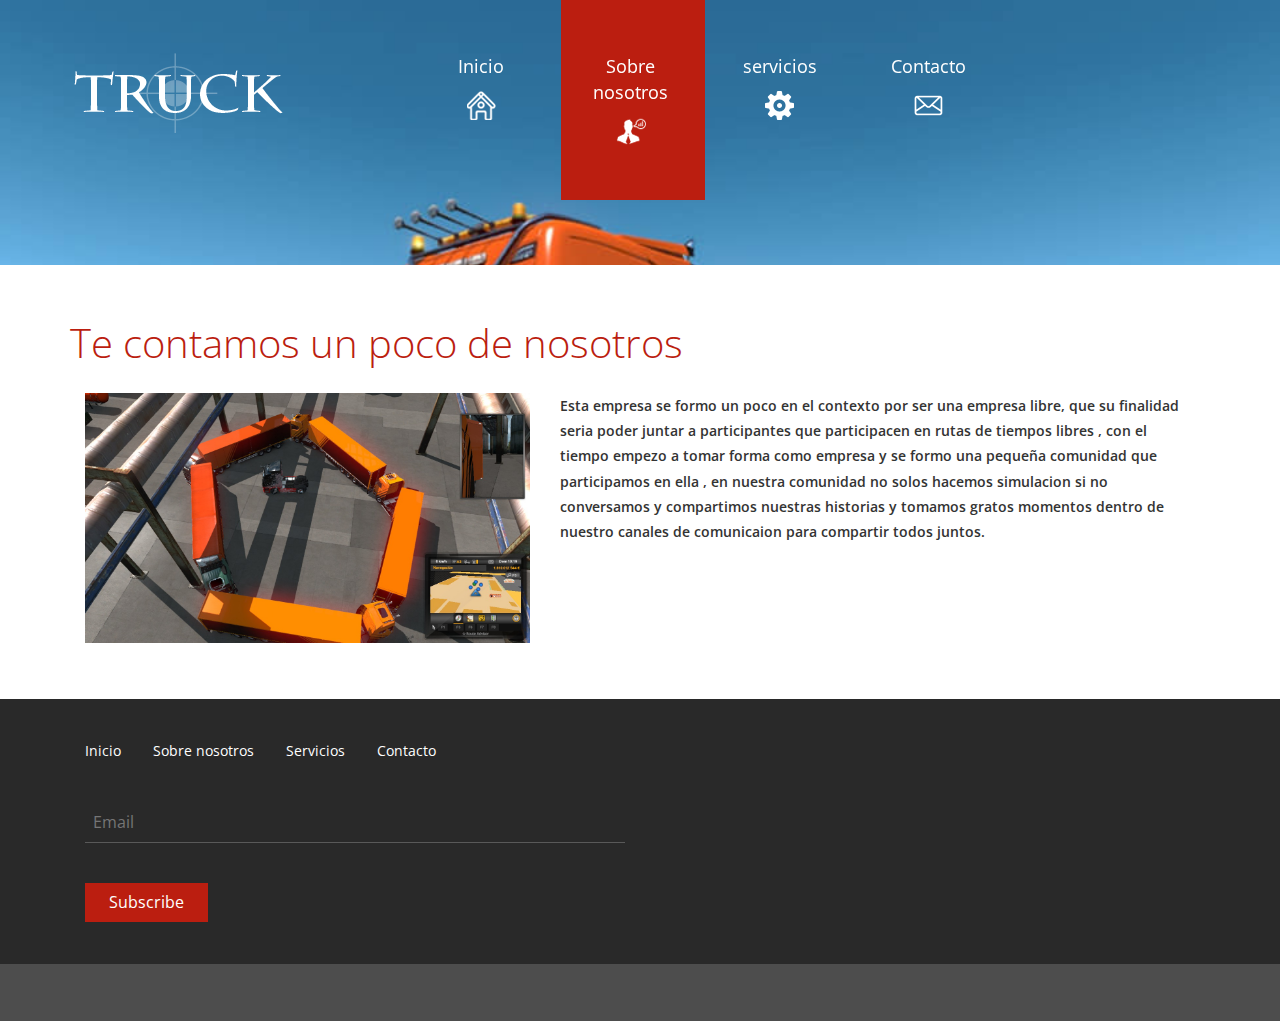
==== commit 28b28721: "Add files via upload" ====
--- a/about.html
+++ b/about.html
@@ -7,7 +7,7 @@
 <!DOCTYPE html>
 <html>
 <head>
-<title>Truck a Transport Category Flat Bootstarp responsive Website Template| About :: w3layouts</title>
+<title>Transportes Fenix</title>
 <meta name="viewport" content="width=device-width, initial-scale=1">
 <meta http-equiv="Content-Type" content="text/html; charset=utf-8" />
 <meta name="keywords" content="Truck Responsive web template, Bootstrap Web Templates, Flat Web Templates, Andriod Compatible web template,Smartphone Compatible web template, free webdesigns for Nokia, Samsung, LG, SonyErricsson, Motorola web design" />
@@ -53,10 +53,10 @@
 				<div class="top-nav">
 					<span class="menu"><img src="images/menu.png" alt=""></span>
 					<ul class="nav1">
-						<li class="hvr-sweep-to-bottom"><a href="index.html">Home<i><img src="images/nav-but1.png" alt=""/></i></a></li>
-						<li class="hvr-sweep-to-bottom active"><a href="about.html">About<i><img src="images/nav-but2.png" alt=""/></i></a></li>
-						<li class="hvr-sweep-to-bottom"><a href="services.html">Services<i><img src="images/nav-but3.png" alt=""/></i></a></li>
-						<li class="hvr-sweep-to-bottom"><a href="mail.html">Mail Us<i><img src="images/nav-but5.png" alt=""/></i></a></li>
+						<li class="hvr-sweep-to-bottom"><a href="index.html">Inicio<i><img src="images/nav-but1.png" alt=""/></i></a></li>
+						<li class="hvr-sweep-to-bottom active"><a href="about.html">Sobre nosotros<i><img src="images/nav-but2.png" alt=""/></i></a></li>
+						<li class="hvr-sweep-to-bottom"><a href="services.html">servicios<i><img src="images/nav-but3.png" alt=""/></i></a></li>
+						<li class="hvr-sweep-to-bottom"><a href="mail.html">Contacto<i><img src="images/nav-but5.png" alt=""/></i></a></li>
 						<div class="clearfix"> </div>
 					</ul>
 					<!-- script-for-menu -->
@@ -88,7 +88,6 @@
 				</div>
 				<div class="col-md-7 a-banner-bottom-text">
 					<div class="jumbotron banner-bottom-left wow fadeInLeft animated animated" data-wow-delay="0.5s" style="visibility: visible; -webkit-animation-delay: 0.5s;">
-					  <h3>Pequeña reseña de nuestra historia</h3>
 						<p>Esta empresa se formo un poco en el contexto por ser una empresa libre, que su finalidad seria poder juntar a participantes
 						   que participacen en rutas de tiempos libres , con el tiempo empezo a tomar forma como empresa y se formo una pequeña comunidad
 							que participamos en ella , en nuestra comunidad no solos hacemos simulacion si no conversamos y compartimos nuestras historias 
@@ -107,31 +106,17 @@
 		<div class="container">
 			<div class="col-md-6 footer-left  wow fadeInLeft animated" data-wow-delay="0.4s" style="visibility: visible; -webkit-animation-delay: 0.4s;">
 				<ul>
-					<li><a href="index.html">Home</a></li>
-					<li><a href="about.html">About</a></li>
-					<li><a href="services.html">Services</a></li>
-					<li><a href="mail.html">Mail Us</a></li>
+					<li><a href="index.html">Inicio</a></li>
+					<li><a href="about.html">Sobre nosotros</a></li>
+					<li><a href="services.html">Servicios</a></li>
+					<li><a href="mail.html">Contacto</a></li>
 				</ul>
 				<form>
 					<input type="text" placeholder="Email" required="">
 					<input type="submit" value="Subscribe">
 				</form>
 			</div>
-			<div class="col-md-3 footer-middle wow bounceIn animated" data-wow-delay="0.4s" style="visibility: visible; -webkit-animation-delay: 0.4s;">
-				<h3>Address</h3>
-				<div class="address">
-					<p>756 gt globel Place,
-						<span>CD-Road,M 07 435.</span>
-					</p>
-				</div>
-				<div class="phone">
-					<p>+1(100)2345-6789</p>
-				</div>
-			</div>
-			<div class="col-md-3 footer-right  wow fadeInRight animated" data-wow-delay="0.4s" style="visibility: visible; -webkit-animation-delay: 0.4s;">
-				<a href="#"><img src="images/logo.png" alt="" /></a>
-				<p>Proin eget ipsum ultrices, aliquet velit eget, tempus tortor. Phasellus non velit sit amet diam faucibus molestie tincidunt efficitur nisi.</p>
-			</div>
+
 			<div class="clearfix"> </div>	
 		</div>
 		<!-- //container -->
@@ -146,7 +131,7 @@
 			<div class="copyright-right wow fadeInRight animated" data-wow-delay="0.4s" style="visibility: visible; -webkit-animation-delay: 0.4s;">
 				<ul>
 					<li><a href="#" class="twitter"> </a></li>
-					<li><a href="#" class="twitter facebook"> </a></li>
+					<li><a href="https://www.facebook.com/TransportesFenixx/" class="twitter facebook"> </a></li>
 					<li><a href="#" class="twitter chrome"> </a></li>
 					<li><a href="#" class="twitter pinterest"> </a></li>
 					<li><a href="#" class="twitter linkedin"> </a></li>
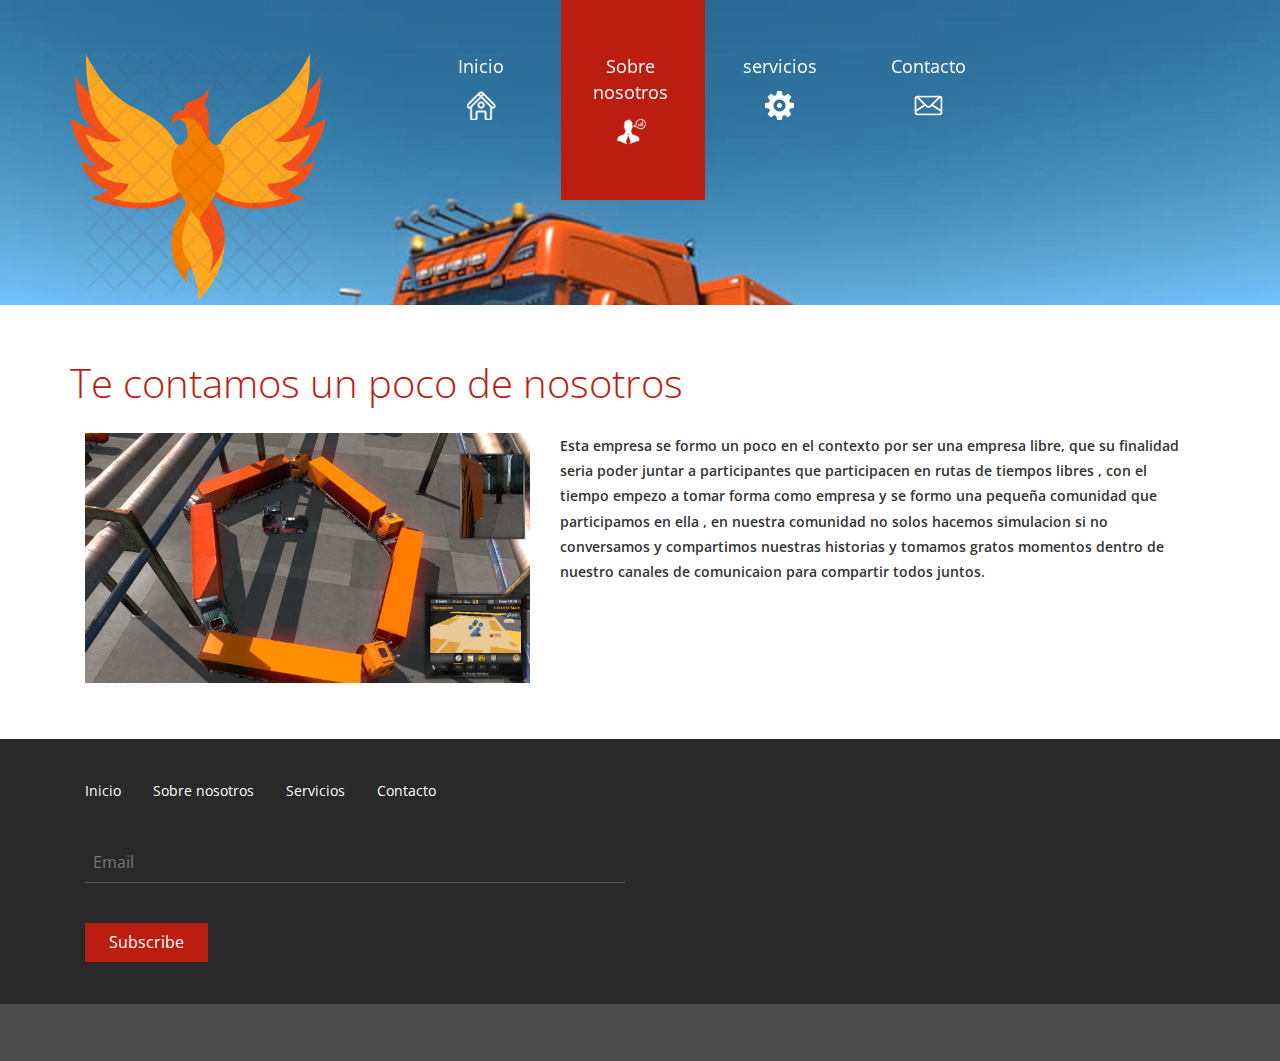
==== commit 0edceccc: "Update about.html" ====
--- a/about.html
+++ b/about.html
@@ -130,11 +130,8 @@
 			</div>
 			<div class="copyright-right wow fadeInRight animated" data-wow-delay="0.4s" style="visibility: visible; -webkit-animation-delay: 0.4s;">
 				<ul>
-					<li><a href="#" class="twitter"> </a></li>
 					<li><a href="https://www.facebook.com/TransportesFenixx/" class="twitter facebook"> </a></li>
-					<li><a href="#" class="twitter chrome"> </a></li>
 					<li><a href="#" class="twitter pinterest"> </a></li>
-					<li><a href="#" class="twitter linkedin"> </a></li>
 					<li><a href="#" class="twitter dribbble"> </a></li>
 				</ul>
 			</div>
@@ -160,4 +157,4 @@
 		<!-- //container -->
 	</div>
 </body>
-</html>+</html>
